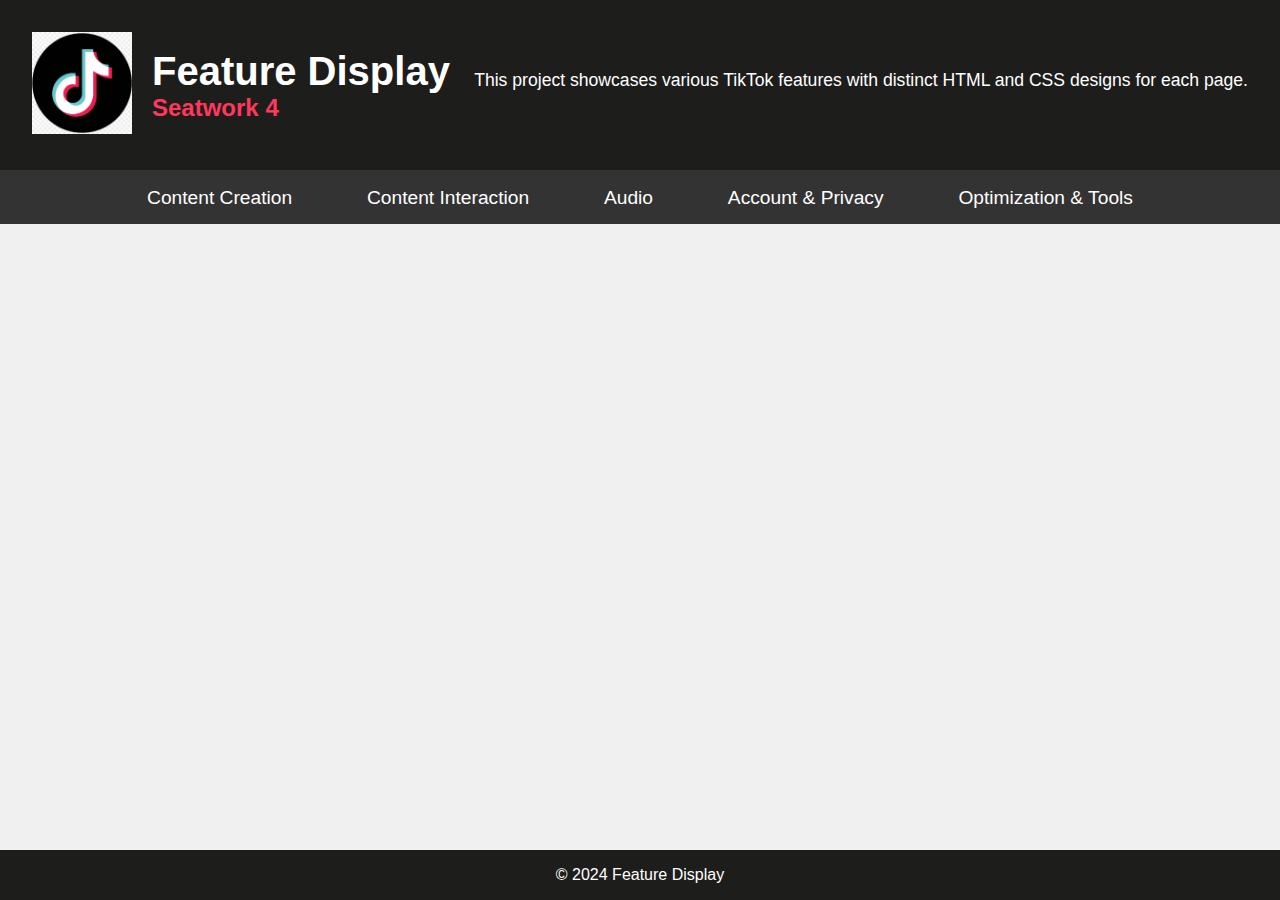
==== index.html @ e4e8380e "feat add landing page" ====
<!DOCTYPE html>
<html lang="en">
<head>
    <meta charset="UTF-8">
    <meta name="viewport" content="width=device-width, initial-scale=1.0">
    <title>Feature Display</title>
    <link rel="stylesheet" href="assets/css/style.css">
</head>
<body>
    <header>
        <div class="logo">
            <img src="assets/img/tiktoklogo.png" alt="TikTok Logo">
        </div>
        <div class="title">
            <h1>Feature Display</h1>
            <h2>Seatwork 4</h2>
        </div>
        <p class="description">This project showcases various TikTok features with distinct HTML and CSS designs for each page.</p>
    </header>
    <nav>
        <ul>
            <li><a href="content-creation.html">Content Creation</a></li>
            <li><a href="content-interaction.html">Content Interaction</a></li>
            <li><a href="audio.html">Audio</a></li>
            <li><a href="account-privacy.html">Account & Privacy</a></li>
            <li><a href="optimization-tools.html">Optimization & Tools</a></li>
        </ul>
    </nav>
    <footer>
        <p>&copy; 2024 Feature Display</p>
    </footer>
</body>
</html>
---- assets/css/style.css ----
body {
    font-family: 'Segoe UI', Tahoma, Geneva, Verdana, sans-serif;
    margin: 0;
    padding: 0;
    background-color: #f0f0f0;
    color: #333;
}

header {
    background-color: #1d1d1b;
    color: white;
    padding: 2em;
    text-align: center;
    display: flex;
    justify-content: space-between;
    align-items: center;
}

.logo img {
    width: 100px; /* Adjust size as needed */
    height: auto;
}

.title {
    text-align: left;
    flex-grow: 1;
    margin-left: 20px;
}

.title h1 {
    font-size: 2.5em;
    margin: 0;
}

.title h2 {
    font-size: 1.5em;
    margin: 0;
    color: #ff385c;
}

.description {
    font-size: 1.1em;
    margin-top: 0.5em;
}

nav {
    background-color: #333;
    text-align: center;
    padding: 1em 0;
}

nav ul {
    list-style: none;
    padding: 0;
    margin: 0;
}

nav ul li {
    display: inline;
    margin: 0 1em;
}

nav ul li a {
    text-decoration: none;
    color: white;
    font-size: 1.2em;
    padding: 0.5em 1em;
    border-radius: 5px;
    transition: background-color 0.3s ease;
}

nav ul li a:hover {
    background-color: #555;
}

footer {
    background-color: #1d1d1b;
    color: white;
    text-align: center;
    padding: 1em 0;
    position: absolute;
    bottom: 0;
    width: 100%;
}

footer p {
    margin: 0;
    font-size: 1em;
}
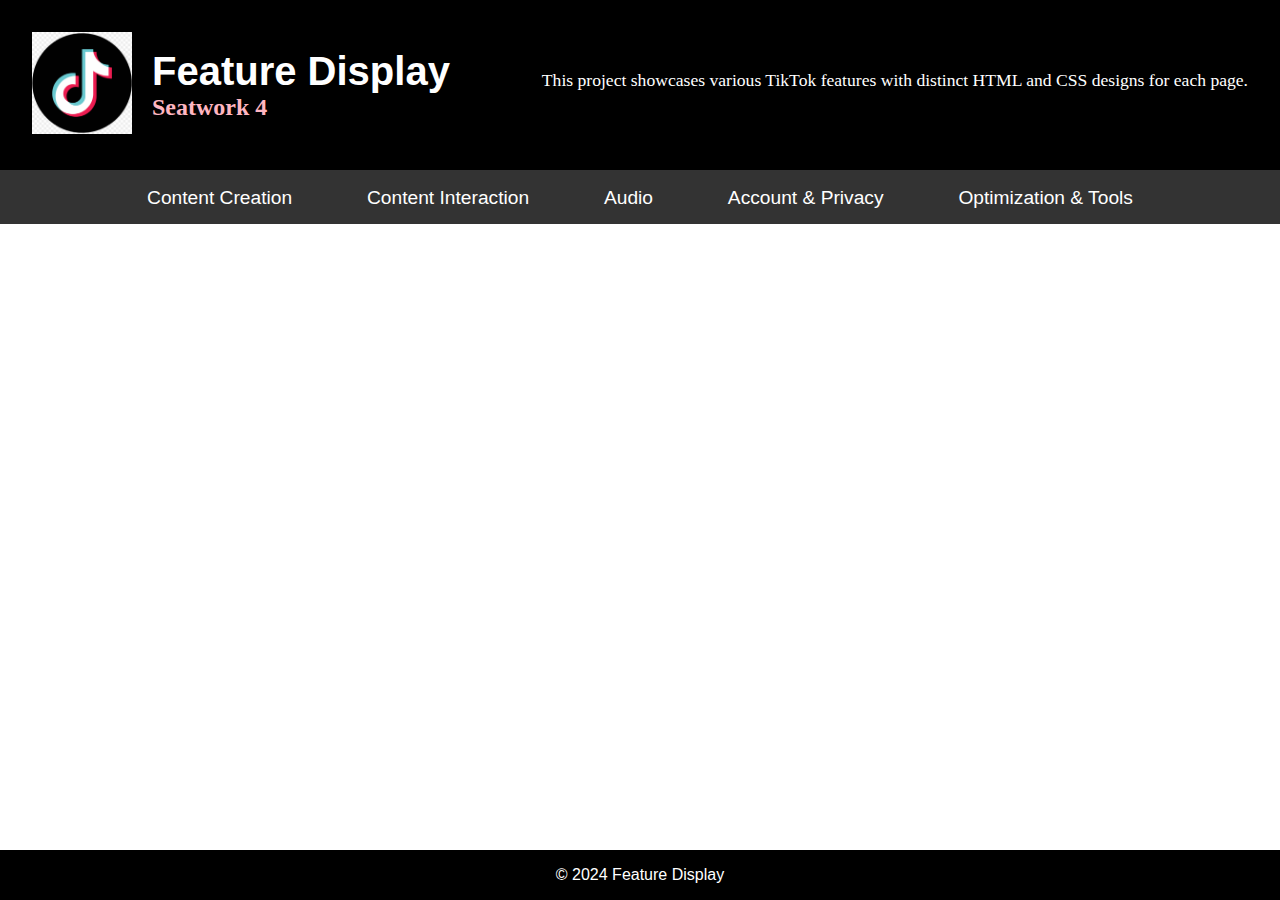
==== commit 0b3c143e: "feat (pages): add features pages" ====
--- a/index.html
+++ b/index.html
@@ -19,11 +19,11 @@
     </header>
     <nav>
         <ul>
-            <li><a href="content-creation.html">Content Creation</a></li>
-            <li><a href="content-interaction.html">Content Interaction</a></li>
-            <li><a href="audio.html">Audio</a></li>
-            <li><a href="account-privacy.html">Account & Privacy</a></li>
-            <li><a href="optimization-tools.html">Optimization & Tools</a></li>
+            <li><a href="pages/1contentcreation/index.html">Content Creation</a></li>
+            <li><a href="pages/2contentinteraction/index.html">Content Interaction</a></li>
+            <li><a href="pages/3audio/index.html">Audio</a></li>
+            <li><a href="pages/4acc&priv/index.html">Account & Privacy</a></li>
+            <li><a href="pages/5optimization&tools/index.html">Optimization & Tools</a></li>
         </ul>
     </nav>
     <footer>
--- a/assets/css/style.css
+++ b/assets/css/style.css
@@ -1,14 +1,14 @@
 body {
-    font-family: 'Segoe UI', Tahoma, Geneva, Verdana, sans-serif;
+    font-family: 'Montserrat', sans-serif;
     margin: 0;
     padding: 0;
-    background-color: #f0f0f0;
-    color: #333;
+    background-color: #ffffff;
+    color: #333333;
 }
 
 header {
-    background-color: #1d1d1b;
-    color: white;
+    background-color: #000000;
+    color: #ffffff;
     padding: 2em;
     text-align: center;
     display: flex;
@@ -28,23 +28,26 @@
 }
 
 .title h1 {
+    font-family: 'Montserrat', sans-serif;
     font-size: 2.5em;
     margin: 0;
 }
 
 .title h2 {
+    font-family: 'Pacifico', cursive;
     font-size: 1.5em;
     margin: 0;
-    color: #ff385c;
+    color: #ffb6c1; /* pastel pink */
 }
 
 .description {
+    font-family: 'Pacifico', cursive;
     font-size: 1.1em;
     margin-top: 0.5em;
 }
 
 nav {
-    background-color: #333;
+    background-color: #333333;
     text-align: center;
     padding: 1em 0;
 }
@@ -62,7 +65,8 @@
 
 nav ul li a {
     text-decoration: none;
-    color: white;
+    color: #ffffff;
+    font-family: 'Montserrat', sans-serif;
     font-size: 1.2em;
     padding: 0.5em 1em;
     border-radius: 5px;
@@ -70,12 +74,12 @@
 }
 
 nav ul li a:hover {
-    background-color: #555;
+    background-color: #555555;
 }
 
 footer {
-    background-color: #1d1d1b;
-    color: white;
+    background-color: #000000;
+    color: #ffffff;
     text-align: center;
     padding: 1em 0;
     position: absolute;
@@ -84,6 +88,7 @@
 }
 
 footer p {
+    font-family: 'Montserrat', sans-serif;
     margin: 0;
     font-size: 1em;
 }
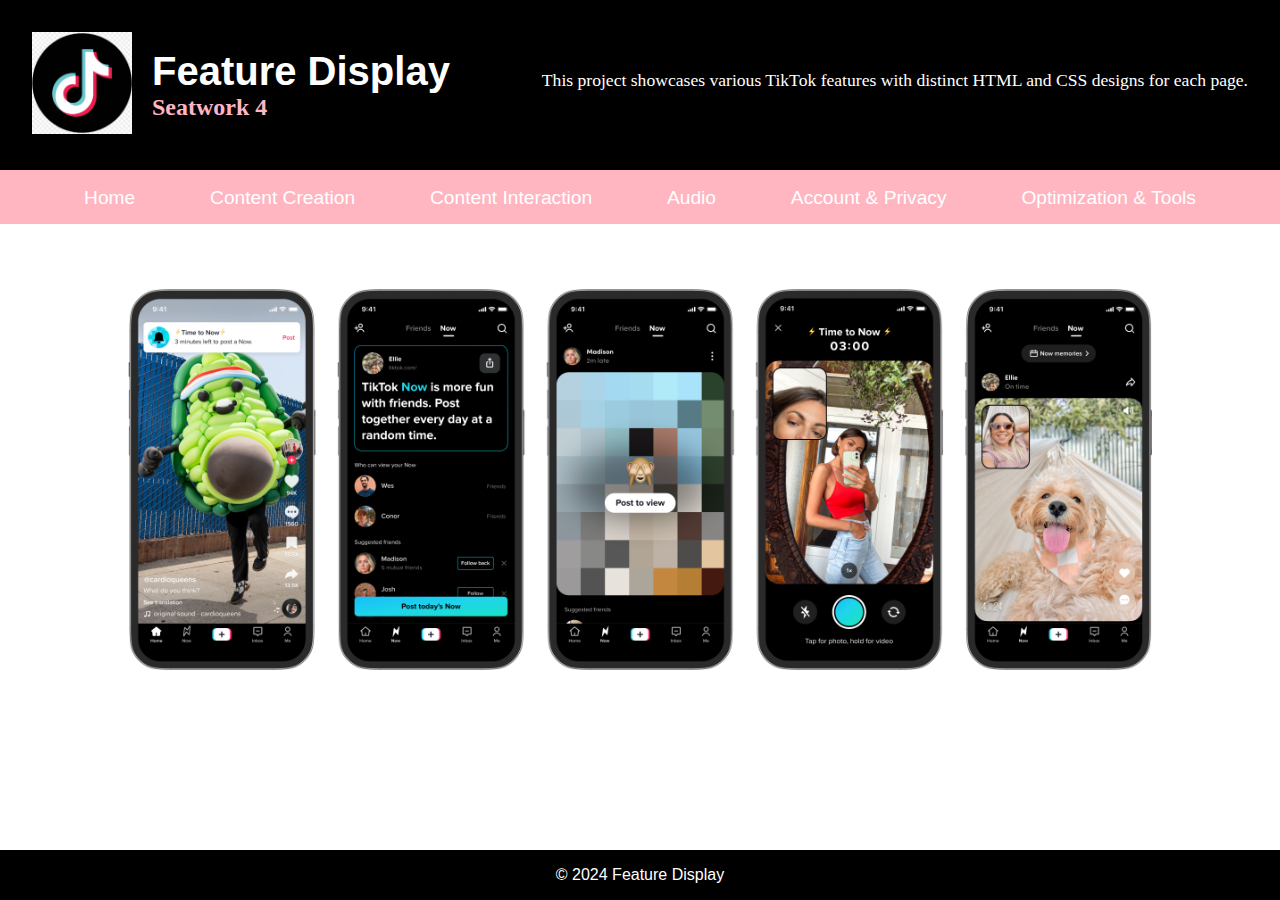
==== commit 67d8460e: "refactor (pages): Added designs and animations to feature pages" ====
--- a/index.html
+++ b/index.html
@@ -17,15 +17,20 @@
         </div>
         <p class="description">This project showcases various TikTok features with distinct HTML and CSS designs for each page.</p>
     </header>
+
     <nav>
         <ul>
-            <li><a href="pages/1contentcreation/index.html">Content Creation</a></li>
-            <li><a href="pages/2contentinteraction/index.html">Content Interaction</a></li>
-            <li><a href="pages/3audio/index.html">Audio</a></li>
-            <li><a href="pages/4acc&priv/index.html">Account & Privacy</a></li>
-            <li><a href="pages/5optimization&tools/index.html">Optimization & Tools</a></li>
+            <li><a href="index.html">Home</a></li>
+            <li><a href="1contentcreation">Content Creation</a></li>
+            <li><a href="2contentinteraction/index.html">Content Interaction</a></li>
+            <li><a href="3audio/index.html">Audio</a></li>
+            <li><a href="4acc&priv/index.html">Account & Privacy</a></li>
+            <li><a href="5optimization&tools/index.html">Optimization & Tools</a></li>
         </ul>
     </nav>
+    <div class="center-image">
+        <img src="assets/img/landing.png" alt="Center Image">
+    </div>
     <footer>
         <p>&copy; 2024 Feature Display</p>
     </footer>
--- a/assets/css/style.css
+++ b/assets/css/style.css
@@ -17,7 +17,7 @@
 }
 
 .logo img {
-    width: 100px; /* Adjust size as needed */
+    width: 100px; 
     height: auto;
 }
 
@@ -37,7 +37,7 @@
     font-family: 'Pacifico', cursive;
     font-size: 1.5em;
     margin: 0;
-    color: #ffb6c1; /* pastel pink */
+    color: #ffb6c1; 
 }
 
 .description {
@@ -47,7 +47,7 @@
 }
 
 nav {
-    background-color: #333333;
+    background-color: #ffb6c1;
     text-align: center;
     padding: 1em 0;
 }
@@ -77,12 +77,26 @@
     background-color: #555555;
 }
 
+.center-image {
+    display: flex;
+    justify-content: center;
+    align-items: center;
+    margin: 3em 0;
+}
+
+.center-image img {
+    max-width: 80%;
+    height: auto;
+    border-radius: 20px;
+}
+
+
 footer {
     background-color: #000000;
     color: #ffffff;
     text-align: center;
     padding: 1em 0;
-    position: absolute;
+    position:fixed;
     bottom: 0;
     width: 100%;
 }
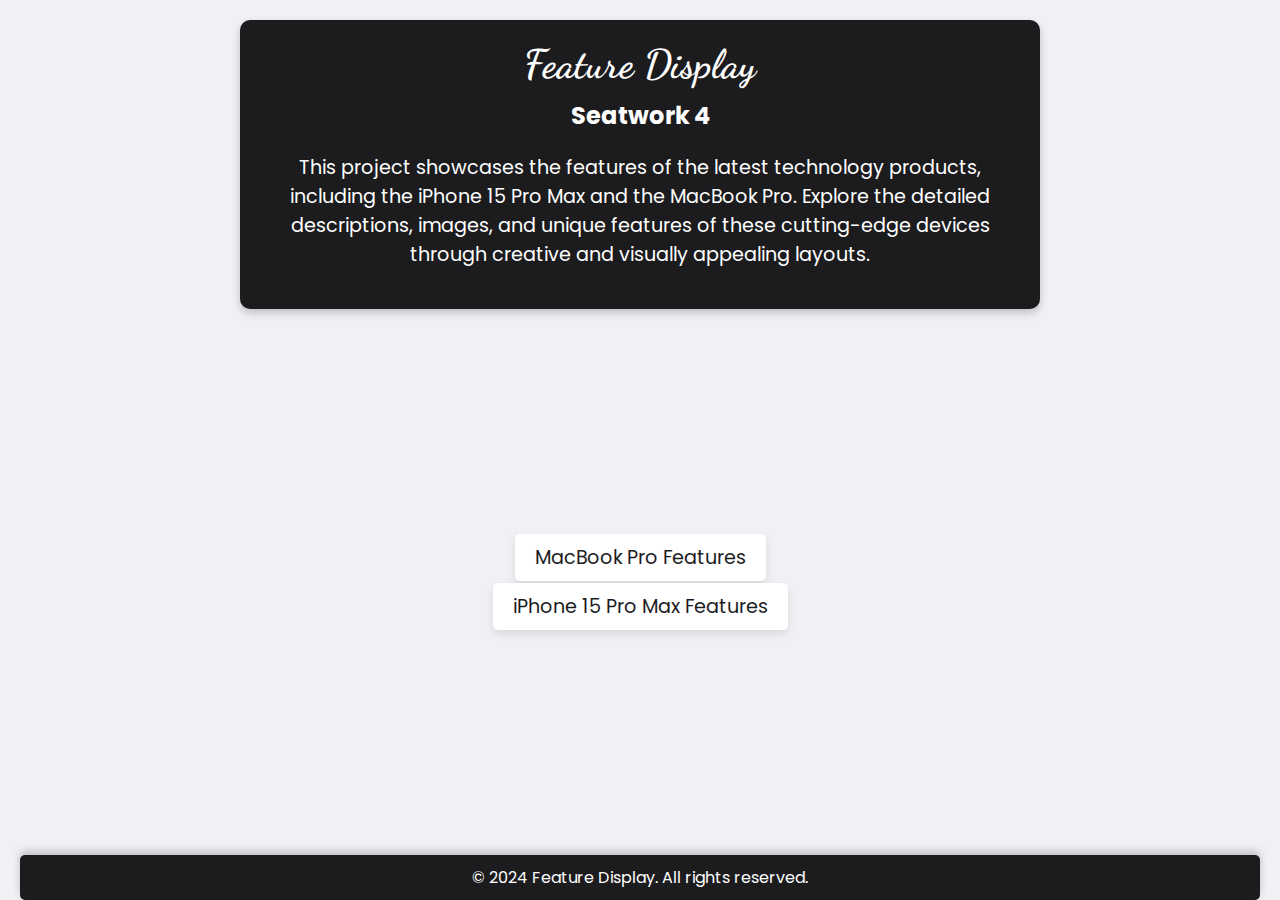
==== commit c5f9f58c: "refactor (pages and index.html): Change entire layout" ====
--- a/index.html
+++ b/index.html
@@ -5,34 +5,22 @@
     <meta name="viewport" content="width=device-width, initial-scale=1.0">
     <title>Feature Display</title>
     <link rel="stylesheet" href="assets/css/style.css">
+    <link href="https://fonts.googleapis.com/css2?family=Poppins:wght@400;700&family=Dancing+Script:wght@400;700&display=swap" rel="stylesheet">
 </head>
 <body>
     <header>
-        <div class="logo">
-            <img src="assets/img/tiktoklogo.png" alt="TikTok Logo">
-        </div>
-        <div class="title">
-            <h1>Feature Display</h1>
-            <h2>Seatwork 4</h2>
-        </div>
-        <p class="description">This project showcases various TikTok features with distinct HTML and CSS designs for each page.</p>
+        <h1>Feature Display</h1>
+        <h2>Seatwork 4</h2>
+        <p>This project showcases the features of the latest technology products, including the iPhone 15 Pro Max and the MacBook Pro. Explore the detailed descriptions, images, and unique features of these cutting-edge devices through creative and visually appealing layouts.</p>
     </header>
-
     <nav>
         <ul>
-            <li><a href="index.html">Home</a></li>
-            <li><a href="1contentcreation">Content Creation</a></li>
-            <li><a href="2contentinteraction/index.html">Content Interaction</a></li>
-            <li><a href="3audio/index.html">Audio</a></li>
-            <li><a href="4acc&priv/index.html">Account & Privacy</a></li>
-            <li><a href="5optimization&tools/index.html">Optimization & Tools</a></li>
+            <li><a href="pages/macbook/index.html">MacBook Pro Features</a></li>
+            <li><a href="pages/iphone15/index.html">iPhone 15 Pro Max Features</a></li>
         </ul>
     </nav>
-    <div class="center-image">
-        <img src="assets/img/landing.png" alt="Center Image">
-    </div>
     <footer>
-        <p>&copy; 2024 Feature Display</p>
+        <p>© 2024 Feature Display. All rights reserved.</p>
     </footer>
 </body>
 </html>
--- a/assets/css/style.css
+++ b/assets/css/style.css
@@ -1,108 +1,87 @@
-body {
-    font-family: 'Montserrat', sans-serif;
+/* Google Fonts */
+@import url('https://fonts.googleapis.com/css2?family=Poppins:wght@400;700&family=Dancing+Script:wght@400;700&display=swap');
+
+* {
+    box-sizing: border-box;
     margin: 0;
     padding: 0;
-    background-color: #ffffff;
-    color: #333333;
+}
+
+body {
+    font-family: 'Poppins', sans-serif;
+    background-color: #f0f0f5;
+    color: #333;
+    display: flex;
+    flex-direction: column;
+    align-items: center;
+    justify-content: space-between;
+    min-height: 100vh;
+    text-align: center;
+    margin: 0 20px;
 }
 
 header {
-    background-color: #000000;
-    color: #ffffff;
-    padding: 2em;
-    text-align: center;
-    display: flex;
-    justify-content: space-between;
-    align-items: center;
+    padding: 20px;
+    background-color: #1c1c1e;
+    color: #fff;
+    border-radius: 10px;
+    box-shadow: 0 4px 8px rgba(0, 0, 0, 0.2);
+    margin: 20px 0;
+    width: 100%;
+    max-width: 800px;
 }
 
-.logo img {
-    width: 100px; 
-    height: auto;
+header h1 {
+    font-size: 2.5em;
+    font-family: 'Dancing Script', cursive;
+    margin-bottom: 10px;
 }
 
-.title {
-    text-align: left;
-    flex-grow: 1;
-    margin-left: 20px;
+header h2 {
+    font-size: 1.5em;
+    margin-bottom: 20px;
 }
 
-.title h1 {
-    font-family: 'Montserrat', sans-serif;
-    font-size: 2.5em;
-    margin: 0;
-}
-
-.title h2 {
-    font-family: 'Pacifico', cursive;
-    font-size: 1.5em;
-    margin: 0;
-    color: #ffb6c1; 
-}
-
-.description {
-    font-family: 'Pacifico', cursive;
-    font-size: 1.1em;
-    margin-top: 0.5em;
-}
-
-nav {
-    background-color: #ffb6c1;
-    text-align: center;
-    padding: 1em 0;
+header p {
+    font-size: 1.2em;
+    margin-bottom: 20px;
 }
 
 nav ul {
     list-style: none;
     padding: 0;
-    margin: 0;
+    display: flex;
+    flex-direction: column;
+    align-items: center;
 }
 
-nav ul li {
-    display: inline;
-    margin: 0 1em;
+nav li {
+    margin: 10px 0;
 }
 
-nav ul li a {
+nav a {
     text-decoration: none;
-    color: #ffffff;
-    font-family: 'Montserrat', sans-serif;
     font-size: 1.2em;
-    padding: 0.5em 1em;
+    color: #1c1c1e;
+    background-color: #fff;
+    padding: 10px 20px;
     border-radius: 5px;
-    transition: background-color 0.3s ease;
+    transition: background-color 0.3s, color 0.3s;
+    box-shadow: 0 4px 8px rgba(0, 0, 0, 0.1);
 }
 
-nav ul li a:hover {
-    background-color: #555555;
+nav a:hover {
+    background-color: #1c1c1e;
+    color: #fff;
 }
 
-.center-image {
-    display: flex;
-    justify-content: center;
-    align-items: center;
-    margin: 3em 0;
+footer {
+    padding: 10px;
+    background-color: #1c1c1e;
+    color: #fff;
+    width: 100%;
+    text-align: center;
+    border-radius: 5px;
+    margin-top: 20px;
+    box-shadow: 0 -4px 8px rgba(0, 0, 0, 0.2);
 }
-
-.center-image img {
-    max-width: 80%;
-    height: auto;
-    border-radius: 20px;
-}
-
-
-footer {
-    background-color: #000000;
-    color: #ffffff;
-    text-align: center;
-    padding: 1em 0;
-    position:fixed;
-    bottom: 0;
-    width: 100%;
-}
-
-footer p {
-    font-family: 'Montserrat', sans-serif;
-    margin: 0;
-    font-size: 1em;
-}
